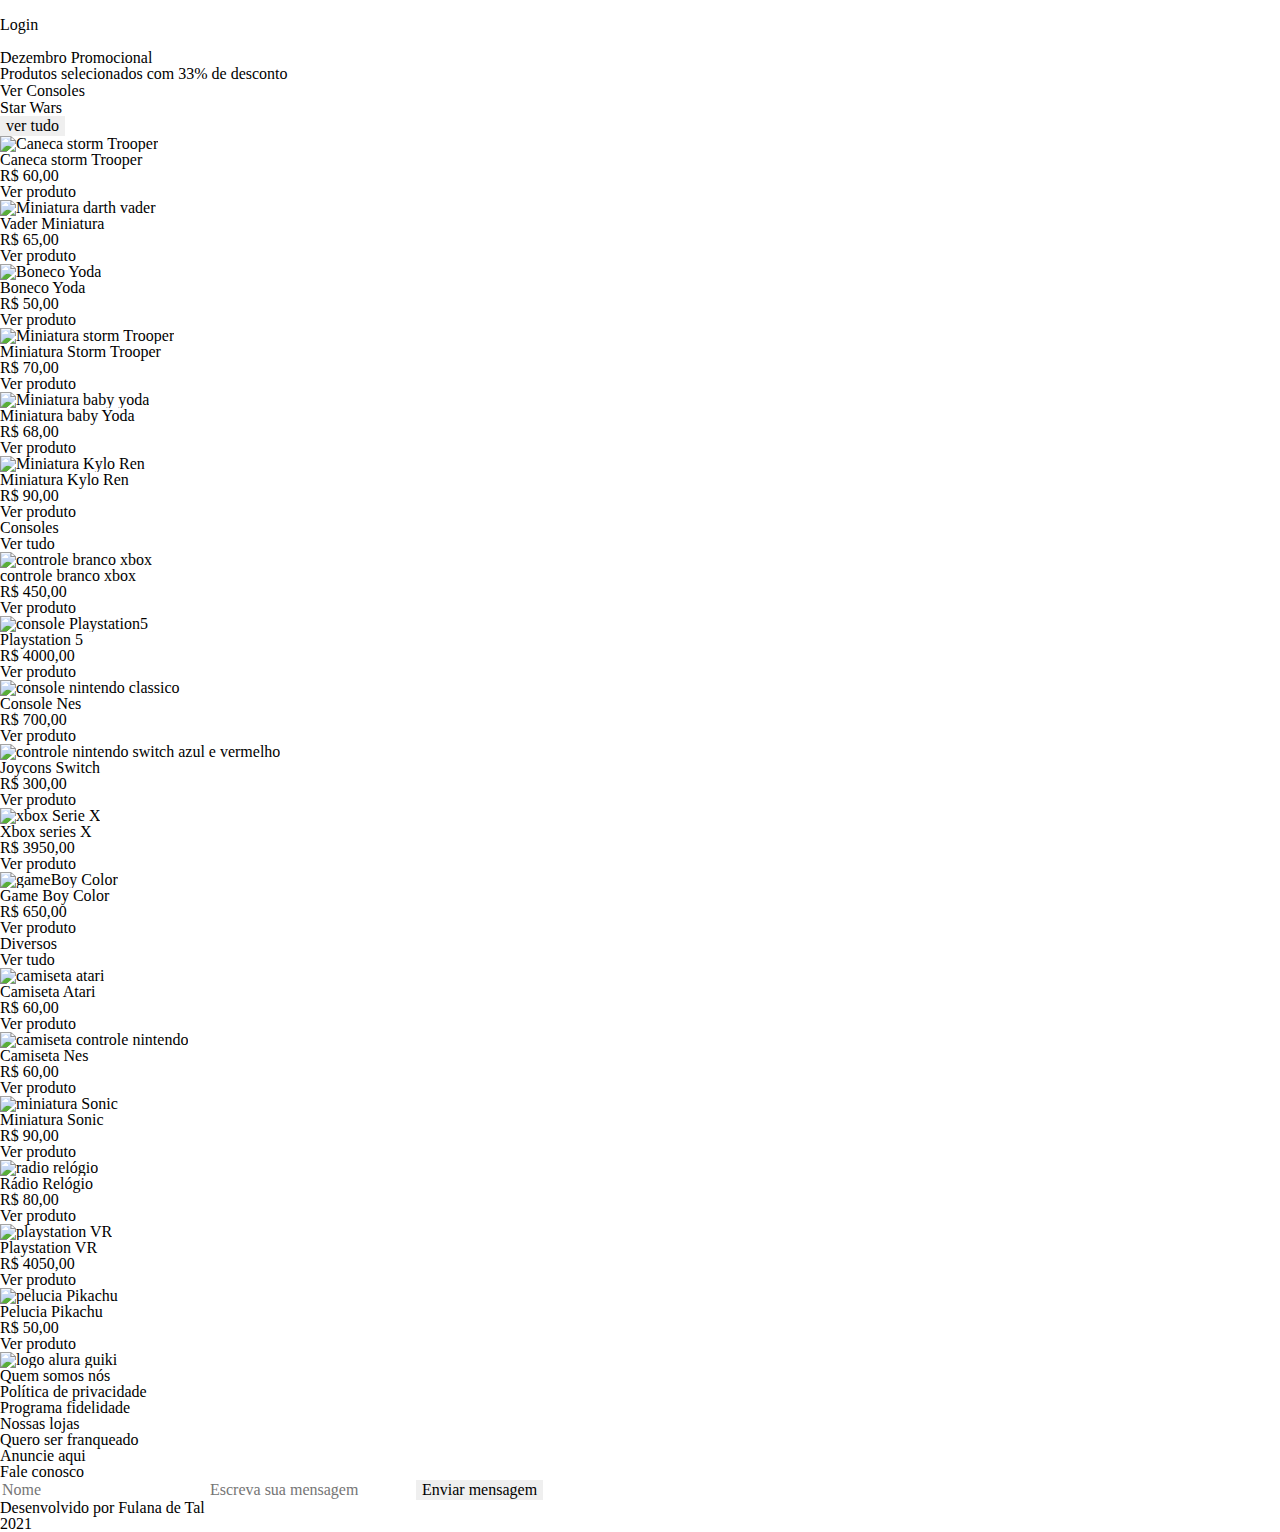
==== index.html @ 1f2c4b4a "first commit" ====
<!DOCTYPE html>
<html lang="pt-br">
<head>
    <meta charset="UTF-8">
    <meta http-equiv="X-UA-Compatible" content="IE=edge">
    <meta name="viewport" content="width=device-width, initial-scale=1.0">
    <link rel="preconnect" href="https://fonts.googleapis.com">
    <link rel="preconnect" href="https://fonts.gstatic.com" crossorigin>
    <link href="https://fonts.googleapis.com/css2?family=Raleway:wght@400;500;600;700&display=swap" rel="stylesheet">
    <link rel="stylesheet" href="reset.css">
    <link rel="stylesheet" href="style.css">
    <title>Alura Geek</title>
</head>
<body>
    <header>
        <nav class="menu">
            <ul class="menu__lista">
                <li class="menu__item"><a href="#"><img src="../aluraGeek/img/Logo.svg" alt=""></a></li>
                <li class="menu__item"><button>Login</button></li>
                <li class="menu__item"><img src="../aluraGeek/img/lupa.svg" alt=""></li>
            </ul>    
        </nav>
    </header>

    <main>
        <section class="banner">
            <h1>Dezembro Promocional</h1>
            <h2>Produtos selecionados com 33% de desconto</h2>
            <button>Ver Consoles</button>
        </section>

        <!--STAR WARS -->

        <section class="produtos">
            <div class="produtos__titulo">
                <h2>Star Wars</h2>
                <input onclick="verTudo" type="button" value="ver tudo" id="ver__mais">
            </div>
            <section class="produtos__container">
                <div class="produtos__item">
                    <img src="../aluraGeek/img/canecaStormTrooper.svg" alt="Caneca storm Trooper">
                    <h3>Caneca storm Trooper</h3>
                    <h4>R$ 60,00</h4>
                    <p>Ver produto</p>
                </div>

                <div class="produtos__item">
                    <img src="../aluraGeek/img/vaderMiniatura.svg" alt="Miniatura darth vader">
                    <h3>Vader Miniatura</h3>
                    <h4>R$ 65,00</h4>
                    <p>Ver produto</p>
                </div>

                <div class="produtos__item">
                    <img src="../aluraGeek/img/yoda.svg" alt="Boneco Yoda">
                    <h3>Boneco Yoda</h3>
                    <h4>R$ 50,00</h4>
                    <p>Ver produto</p>
                </div>

                <div class="produtos__item">
                    <img src="../aluraGeek/img/stormTrooper.svg" alt="Miniatura storm Trooper">
                    <h3>Miniatura Storm Trooper</h3>
                    <h4>R$ 70,00</h4>
                    <p>Ver produto</p>
                </div>

                <section id="mais__produtos">
                    <div class="produtos__item">
                        <img src="../aluraGeek/img/babyYoda.svg" alt="Miniatura baby yoda">
                        <h3>Miniatura baby Yoda</h3>
                        <h4>R$ 68,00</h4>
                        <p>Ver produto</p>
                    </div>

                    <div class="produtos__item">
                        <img src="../aluraGeek/img/kyloRen.svg" alt="Miniatura Kylo Ren">
                        <h3>Miniatura Kylo Ren</h3>
                        <h4>R$ 90,00</h4>
                        <p>Ver produto</p>
                    </div>
                </section>    
            </section>

            <!--Consoles-->

            <div class="produtos__titulo">
                <h2>Consoles</h2>
                <p>Ver tudo</p>
            </div>
            <section class="produtos__container">
                <div class="produtos__item">
                    <img src="../aluraGeek/img/controleXbox.svg" alt="controle branco xbox">
                    <h3>controle branco xbox</h3>
                    <h4>R$ 450,00</h4>
                    <p>Ver produto</p>
                </div>

                <div class="produtos__item">
                    <img src="../aluraGeek/img/Playstation5.svg" alt="console Playstation5">
                    <h3>Playstation 5</h3>
                    <h4>R$ 4000,00</h4>
                    <p>Ver produto</p>
                </div>

                <div class="produtos__item">
                    <img src="../aluraGeek/img/consoleNES.svg" alt="console nintendo classico">
                    <h3>Console Nes</h3>
                    <h4>R$ 700,00</h4>
                    <p>Ver produto</p>
                </div>

                <div class="produtos__item">
                    <img src="../aluraGeek/img/joyconSwitch.svg" alt="controle nintendo switch azul e vermelho">
                    <h3>Joycons Switch</h3>
                    <h4>R$ 300,00</h4>
                    <p>Ver produto</p>
                </div>

                <section id="mais__produtos">
                    <div class="produtos__item">
                        <img src="../aluraGeek/img/xboxSerieX.svg" alt="xbox Serie X">
                        <h3>Xbox series X</h3>
                        <h4>R$ 3950,00</h4>
                        <p>Ver produto</p>
                    </div>

                    <div class="produtos__item">
                        <img src="../aluraGeek/img/gameBoyColor.svg" alt="gameBoy Color">
                        <h3>Game Boy Color</h3>
                        <h4>R$ 650,00</h4>
                        <p>Ver produto</p>
                    </div>
                </section>    
            </section>

            <!--diversos-->

            <div class="produtos__titulo">
                <h2>Diversos</h2>
                <p>Ver tudo</p>
            </div>
            <section class="produtos__container">
                <div class="produtos__item">
                    <img src="../aluraGeek/img/camisaAtari.svg" alt="camiseta atari">
                    <h3>Camiseta Atari</h3>
                    <h4>R$ 60,00</h4>
                    <p>Ver produto</p>
                </div>

                <div class="produtos__item">
                    <img src="../aluraGeek/img/camisaNes.svg" alt="camiseta controle nintendo">
                    <h3>Camiseta Nes</h3>
                    <h4>R$ 60,00</h4>
                    <p>Ver produto</p>
                </div>

                <div class="produtos__item">
                    <img src="../aluraGeek/img/miniaturaSonic.svg" alt="miniatura Sonic">
                    <h3>Miniatura Sonic</h3>
                    <h4>R$ 90,00</h4>
                    <p>Ver produto</p>
                </div>

                <div class="produtos__item">
                    <img src="../aluraGeek/img/RadioRelogio.svg" alt="radio relógio">
                    <h3>Rádio Relógio</h3>
                    <h4>R$ 80,00</h4>
                    <p>Ver produto</p>
                </div>

                <section id="mais__produtos">
                    <div class="produtos__item">
                        <img src="../aluraGeek/img/playstationVR.svg" alt="playstation VR">
                        <h3>Playstation VR</h3>
                        <h4>R$ 4050,00</h4>
                        <p>Ver produto</p>
                    </div>

                    <div class="produtos__item">
                        <img src="../aluraGeek/img/peluciaPikachu.svg" alt="pelucia Pikachu">
                        <h3>Pelucia Pikachu</h3>
                        <h4>R$ 50,00</h4>
                        <p>Ver produto</p>
                    </div>
                </section>    
            </section>
        </section>

        
    </main>
    <footer>
        <section class="informacoes__footer">
            <img src="../aluraGeek/img/Logo2form.svg" alt="logo alura guiki" id="logo__footer">
            <p class="footer__paragrafo">Quem somos nós</p>
            <p class="footer__paragrafo">Política de privacidade</p>
            <p class="footer__paragrafo">Programa fidelidade</p>
            <p class="footer__paragrafo">Nossas lojas</p>
            <p class="footer__paragrafo">Quero ser franqueado</p>
            <p class="footer__paragrafo">Anuncie aqui</p>
        </section>

        <form class="formulario__footer">
            <h2>Fale conosco</h2>
            
            <input type="text" name="" id="nome" placeholder="Nome" required>

            
            <input type="text" name="" id="escrevaSuaMensagem" placeholder="Escreva sua mensagem" required>
            
            <input type="submit" value="Enviar mensagem" id="enviarMensagem">
        </form>

        <section class="rodapé">
            <p>Desenvolvido por Fulana de Tal</p>
            <p>2021</p>
        </section>
    </footer>

    <script src="main.js"></script>
</body>
</html>
---- style.css ----
@import url(../aluraGeek/css/homeMenu.css);
@import url(../aluraGeek/css/banner.css);
@import url(../aluraGeek/css/produtos.css);
@import url(../aluraGeek/css/footer.css);
@import url(../aluraGeek/css/login.css);
@import url(../aluraGeek/css/lista_produtos.css);
@import url(../aluraGeek/css/adicionar_Produtos.css);

:root {
    --fonte-principal:'Raleway';
    --azul-fonte: #2A7AE4;
    --branco: white;
    --azul-formulario: #EAF2FD;
    --cor-placeholder: #A2A2A2;
    --cinza-background: #E5E5E5;
    --cinza-login: #C8C8C8;
}
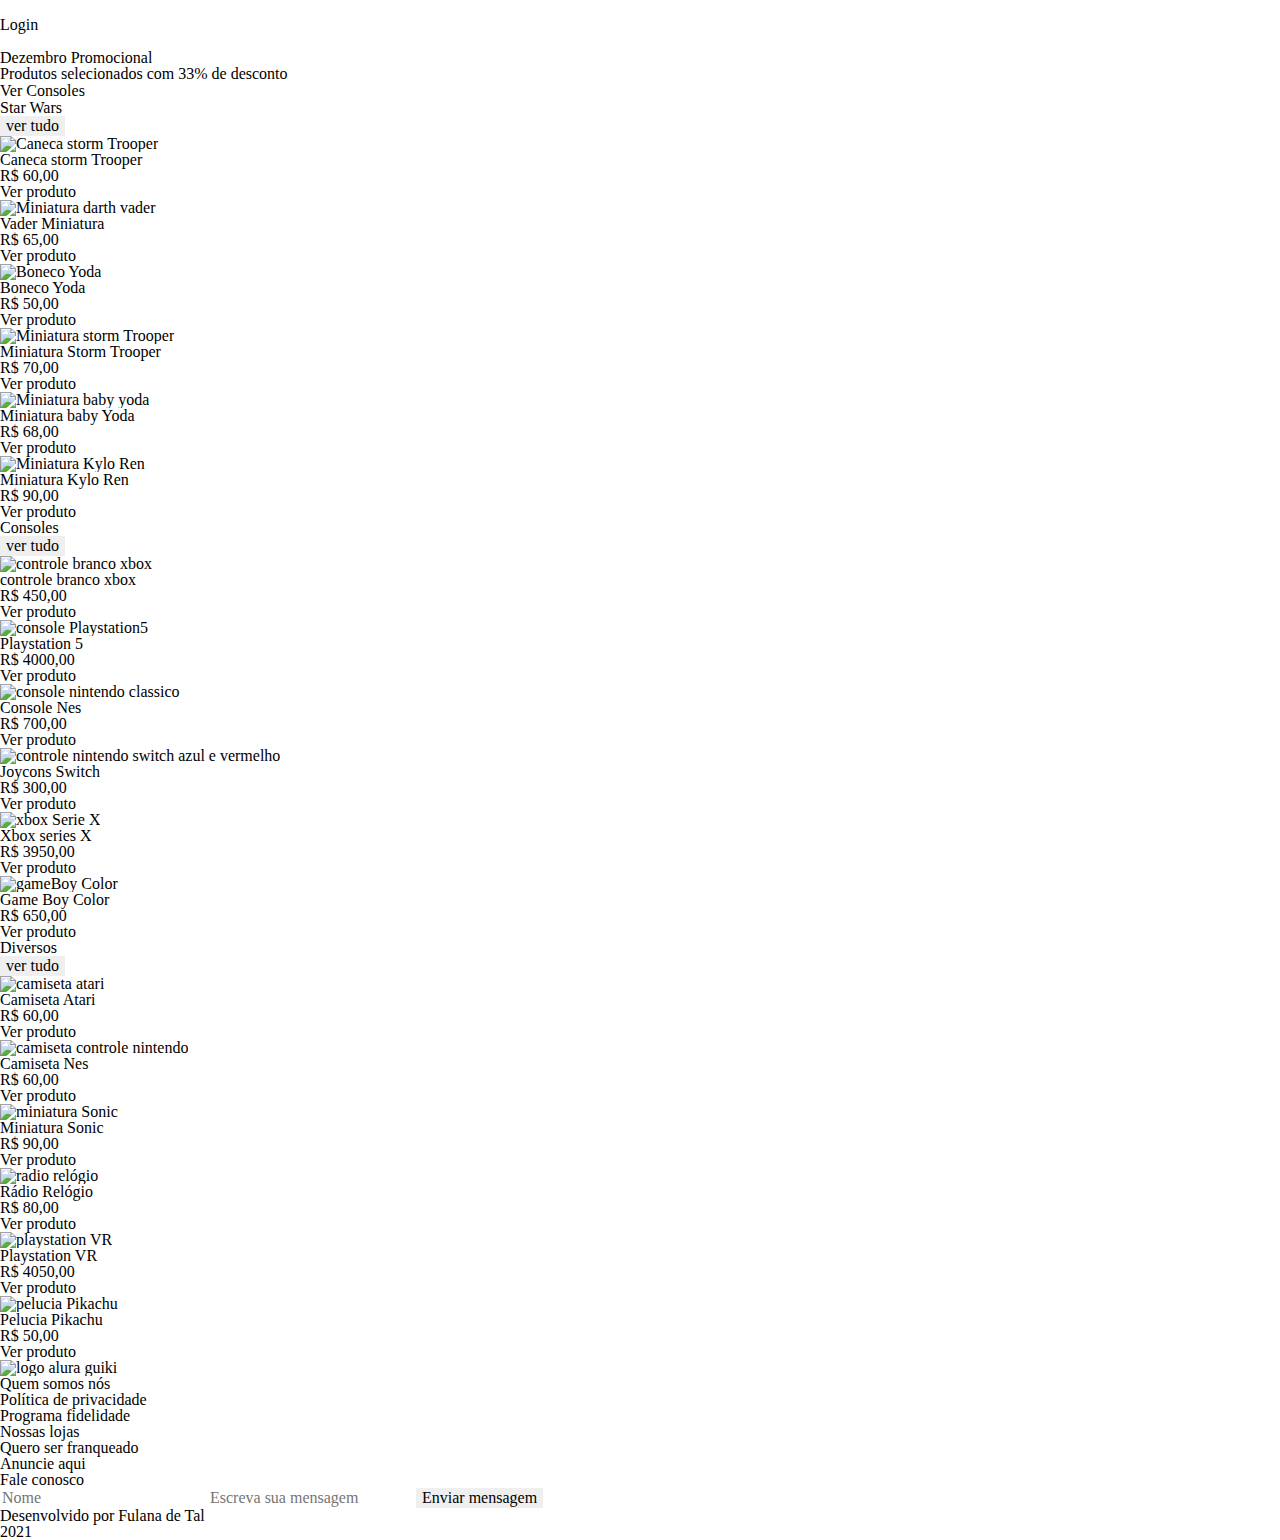
==== commit 0fe0d9f0: "refatorando código" ====
--- a/index.html
+++ b/index.html
@@ -34,7 +34,7 @@
         <section class="produtos">
             <div class="produtos__titulo">
                 <h2>Star Wars</h2>
-                <input onclick="verTudo" type="button" value="ver tudo" id="ver__mais">
+                <input type="button" value="ver tudo" id="ver__mais">
             </div>
             <section class="produtos__container">
                 <div class="produtos__item">
@@ -86,7 +86,7 @@
 
             <div class="produtos__titulo">
                 <h2>Consoles</h2>
-                <p>Ver tudo</p>
+                <input type="button" value="ver tudo" id="ver__mais">
             </div>
             <section class="produtos__container">
                 <div class="produtos__item">
@@ -138,7 +138,7 @@
 
             <div class="produtos__titulo">
                 <h2>Diversos</h2>
-                <p>Ver tudo</p>
+                <input type="button" value="ver tudo" id="ver__mais">
             </div>
             <section class="produtos__container">
                 <div class="produtos__item">
@@ -189,7 +189,7 @@
 
         
     </main>
-    <footer>
+    <footer class="container">
         <section class="informacoes__footer">
             <img src="../aluraGeek/img/Logo2form.svg" alt="logo alura guiki" id="logo__footer">
             <p class="footer__paragrafo">Quem somos nós</p>
@@ -211,7 +211,7 @@
             <input type="submit" value="Enviar mensagem" id="enviarMensagem">
         </form>
 
-        <section class="rodapé">
+        <section class="rodape">
             <p>Desenvolvido por Fulana de Tal</p>
             <p>2021</p>
         </section>
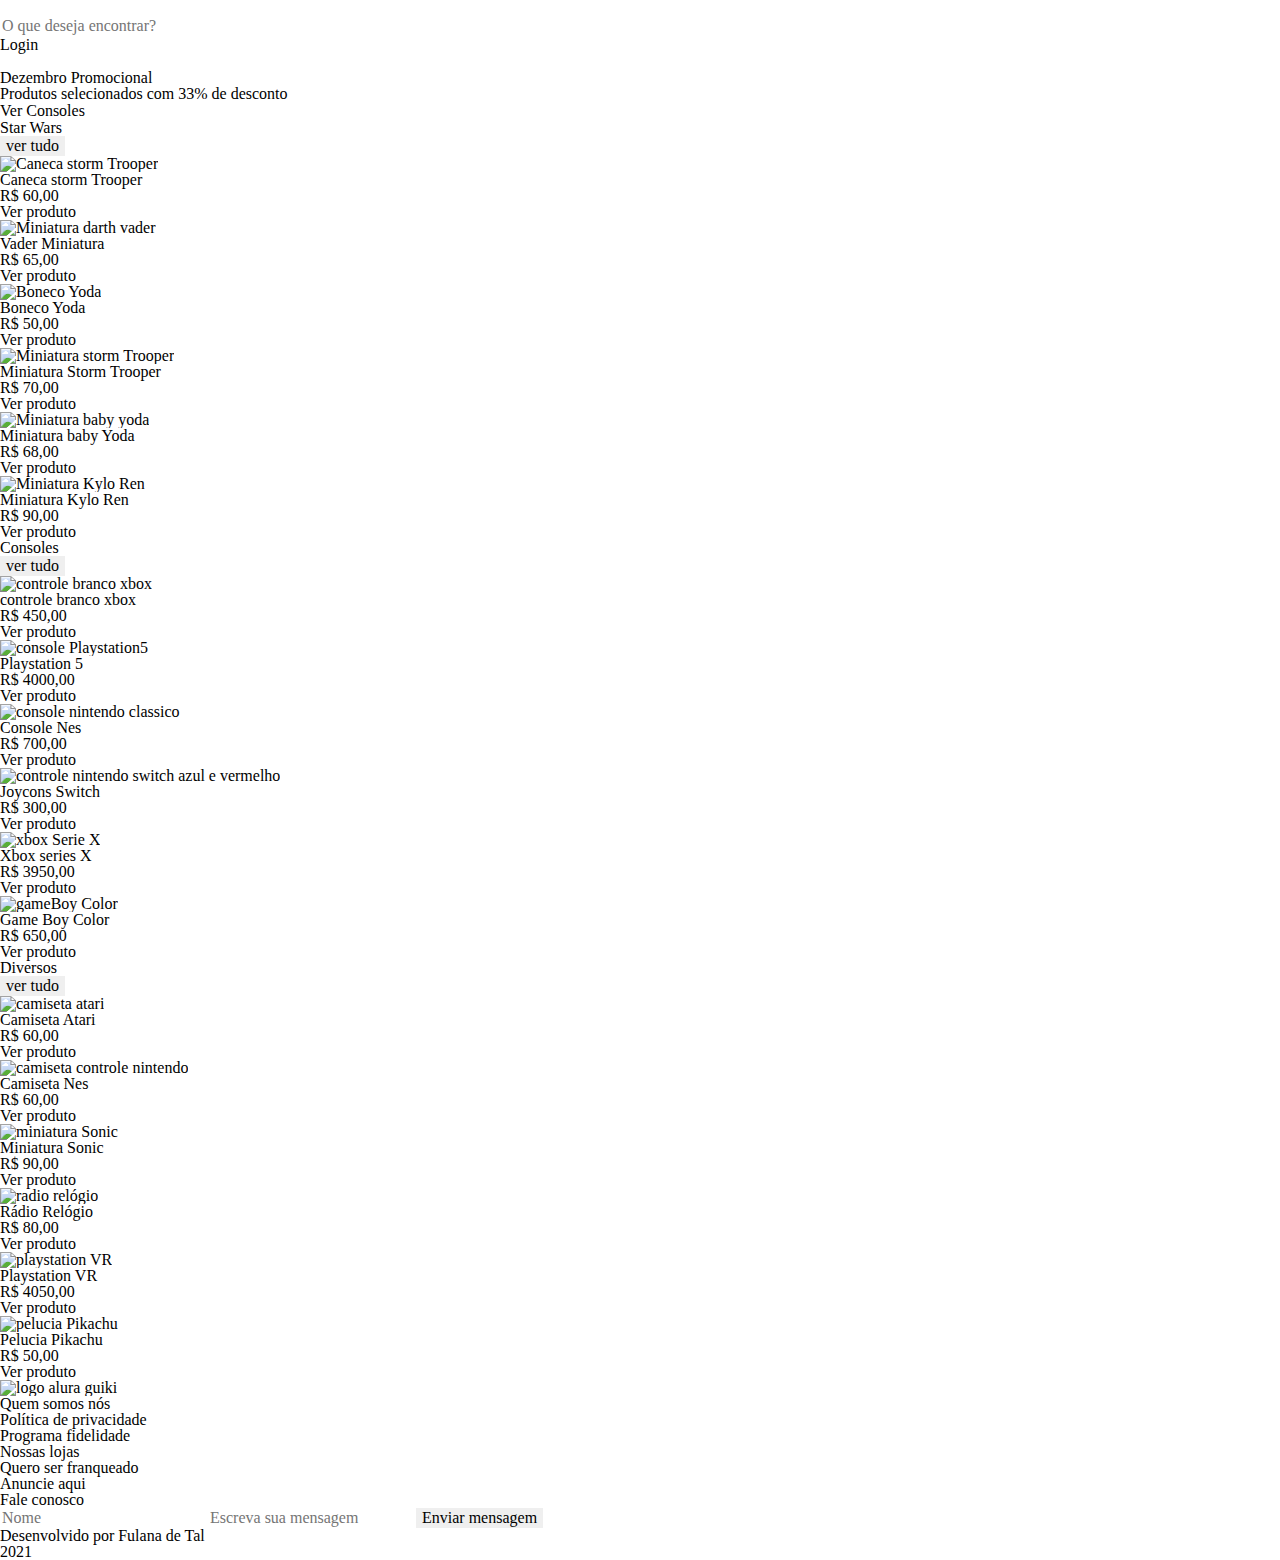
==== commit 3b47f09b: "aplicando responsividade na home" ====
--- a/index.html
+++ b/index.html
@@ -16,8 +16,9 @@
         <nav class="menu">
             <ul class="menu__lista">
                 <li class="menu__item"><a href="#"><img src="../aluraGeek/img/Logo.svg" alt=""></a></li>
+                <li><input type="search" class="menu__item lupa" placeholder="O que deseja encontrar?"></li>
                 <li class="menu__item"><button>Login</button></li>
-                <li class="menu__item"><img src="../aluraGeek/img/lupa.svg" alt=""></li>
+                <li class="menu__item lupa__mobile"><img src="../aluraGeek/img/lupa.svg" alt=""></li>
             </ul>    
         </nav>
     </header>
--- a/style.css
+++ b/style.css
@@ -14,4 +14,5 @@
     --cor-placeholder: #A2A2A2;
     --cinza-background: #E5E5E5;
     --cinza-login: #C8C8C8;
+    --cinza-pesquisa: #F5F5F5;
 }
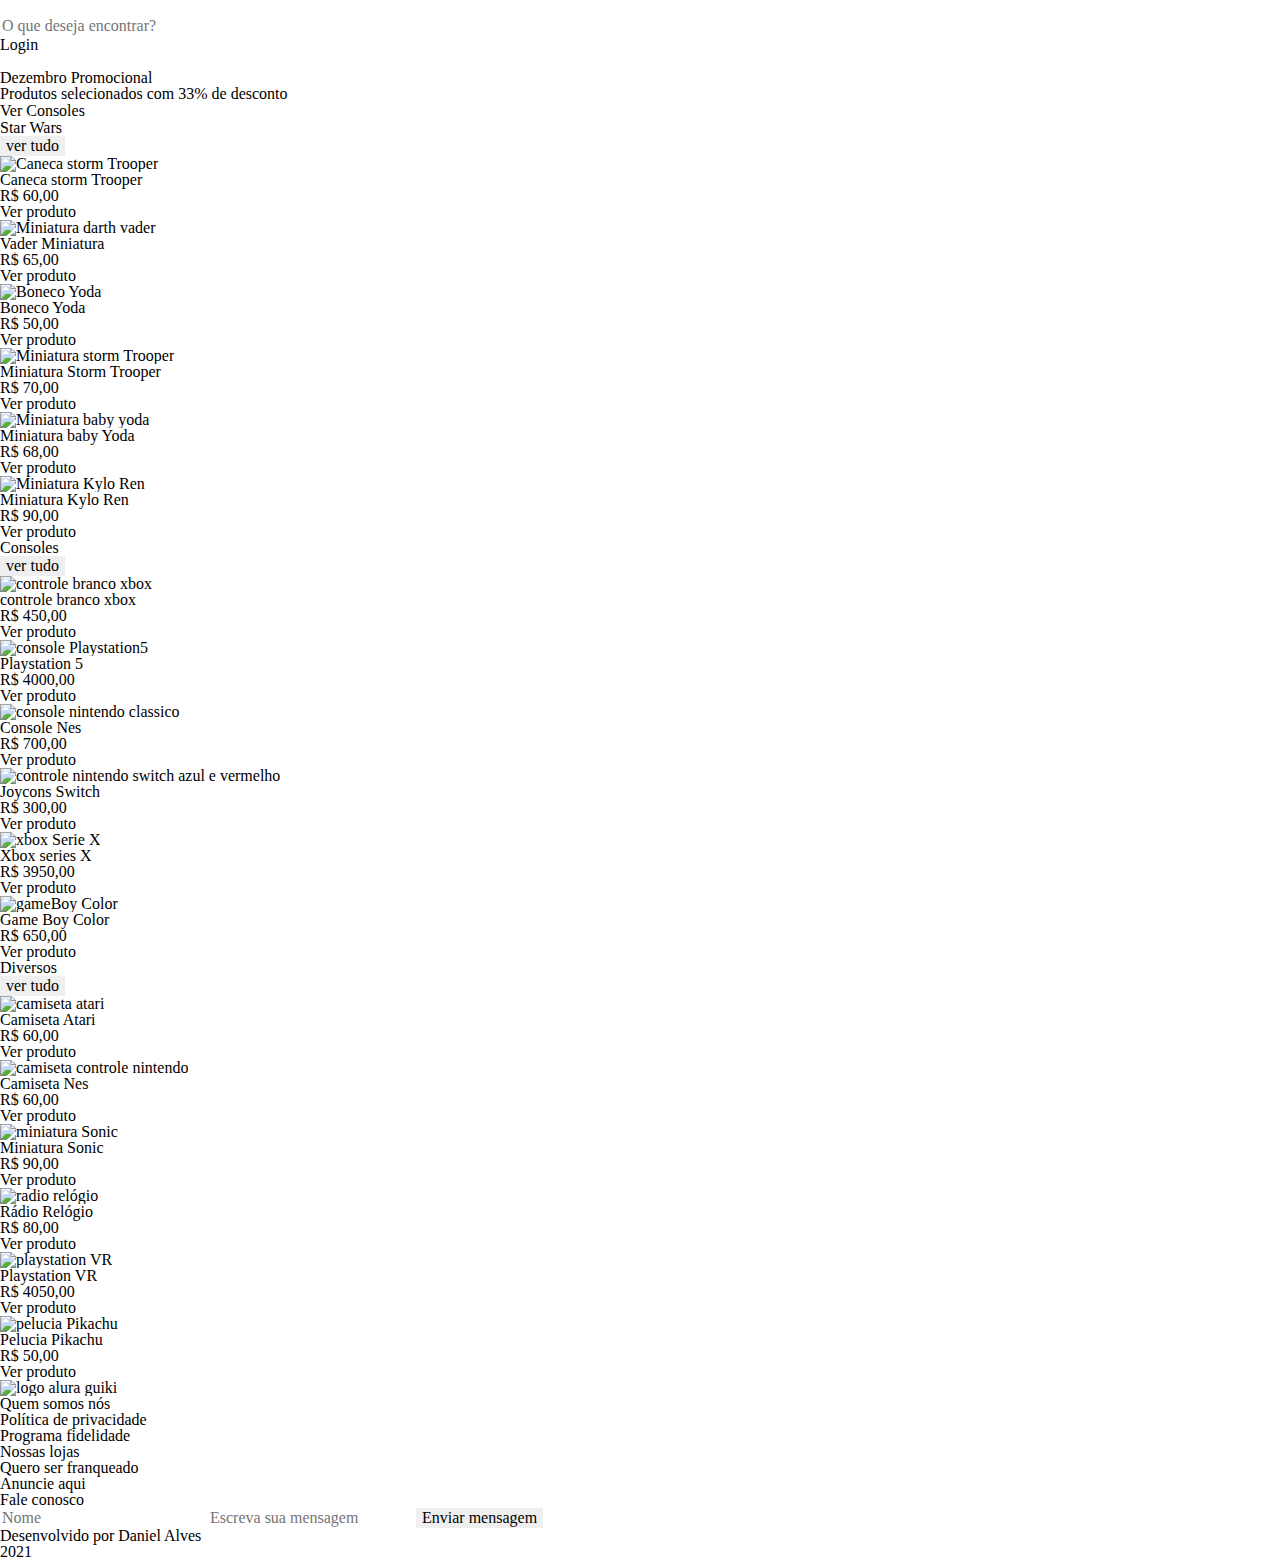
==== commit c674167c: "refatorando código" ====
--- a/index.html
+++ b/index.html
@@ -16,7 +16,7 @@
         <nav class="menu">
             <ul class="menu__lista">
                 <li class="menu__item"><a href="#"><img src="../aluraGeek/img/Logo.svg" alt=""></a></li>
-                <li><input type="search" class="menu__item lupa" placeholder="O que deseja encontrar?"></li>
+                <li><input type="search" class="menu__item barra__pesquisa" placeholder="O que deseja encontrar?"></li>
                 <li class="menu__item"><button>Login</button></li>
                 <li class="menu__item lupa__mobile"><img src="../aluraGeek/img/lupa.svg" alt=""></li>
             </ul>    
@@ -213,7 +213,7 @@
         </form>
 
         <section class="rodape">
-            <p>Desenvolvido por Fulana de Tal</p>
+            <p>Desenvolvido por Daniel Alves</p>
             <p>2021</p>
         </section>
     </footer>
